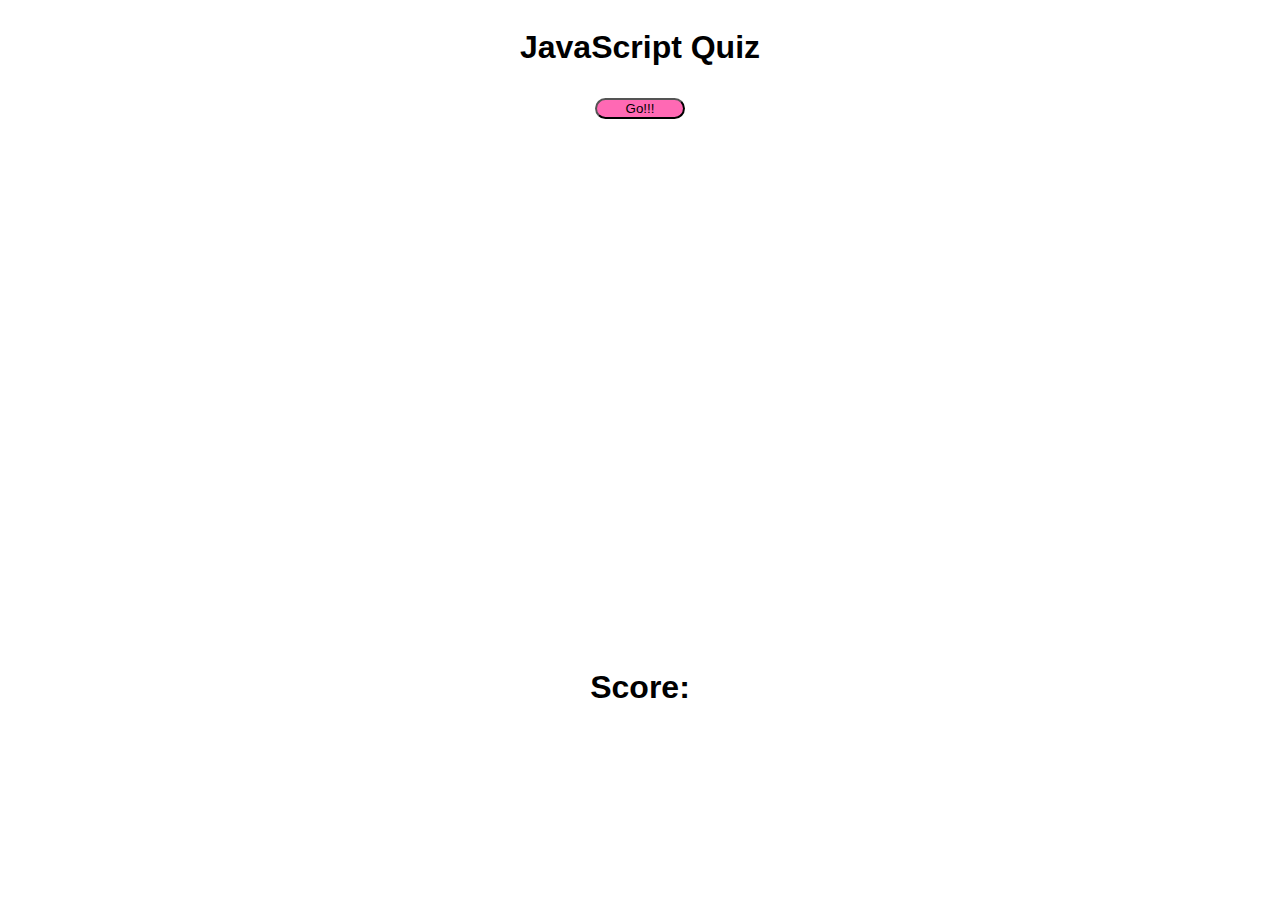
==== index.html @ 3671eb26 "moved index outside of asset folder" ====
<!DOCTYPE html>
<html lang="en">
<head>
    <meta charset="UTF-8">
    <meta http-equiv="X-UA-Compatible" content="IE=edge">
    <meta name="viewport" content="width=device-width, initial-scale=1.0">
    <link rel="stylesheet" href="../Assets/style.css">
    <title>JavaScript Quiz</title>

</head>
<body>
    <div class="Quizname">
                <h1>JavaScript Quiz</h1>
    </div>
    <div class="startContainer" id="quiz">
        <button class="btn" id="go">Go!!!</button>
    </div>
    <section class="container" id=card>
        
        <div class="questions" id="quest">Question</div>
            <div class="choice">
                <p class="ansCon"></p>
                <p class="ansText" data-number="1">Answer 1</p>
            </div>

            <div class="choice">
                <p class="ansCon"></p>
                <p class="ansText" data-number="2">Answer 2</p>
            </div>

            <div class="choice">
            <p class="ansCon"></p>
            <p class="ansText" data-number="3">Answer 3</p>
            </div>
        <div class="choice">
        <p class="ansCon"></p>
        <p class="ansText" data-number="4">Answer 4</p>
    </div>

        </div>
    </section>

    <div id="score">
        <div id = "scoreItem">
        <h1 class = "scoreAmt" id = "scoreTotal">
            Score:
        </h1>
        </div>
    </div>
    


    <timer class="quiztime" id="timer"></timer>
    <script src="../Assets/js.js"></script>
</body>
</html>
---- Assets/style.css ----
body * {
    display: flex;
    flex-direction: column;
    align-items: center;
    font-family: 'Segoe UI', Tahoma, Geneva, Verdana, sans-serif;
}
/*style name*/
.quizname {
    margin-top: 100px;
    font-size:50px;
    
}
/* hide questions */
.container {
    margin-top: 25px;
    visibility: hidden;
}

/*style the start button*/
.btn {
    background-color: #ff69b4;
    color:black;
    font-family: 'Segoe UI', Tahoma, Geneva, Verdana, sans-serif;
    border-radius: 15px;
    width: 90px;
    margin: 10px;
}

.questions {
    font-size: 20px bold;
    margin:10px;
    display:flex;
    flex-wrap: wrap;
}

/*color of answer buttons*/
.ansText {
    background-color: blueviolet;
    font-family:'Segoe UI', Tahoma, Geneva, Verdana, sans-serif;
    width: 100%;
    height: 30px;

    padding: 10px;
    border-radius: 15px;
}
.results, .storage{
    font-size: 20px;

}
/*timer*/
.quiztime {
    font-size: 40px;
    color:red;
}
/*turn green when right*/
.correct {
    background-color: greenyellow;

}
/*turn red when wrong*/
.incorrect {
    background-color: red;

}

.Instruct {
    font-size: 25px;
}
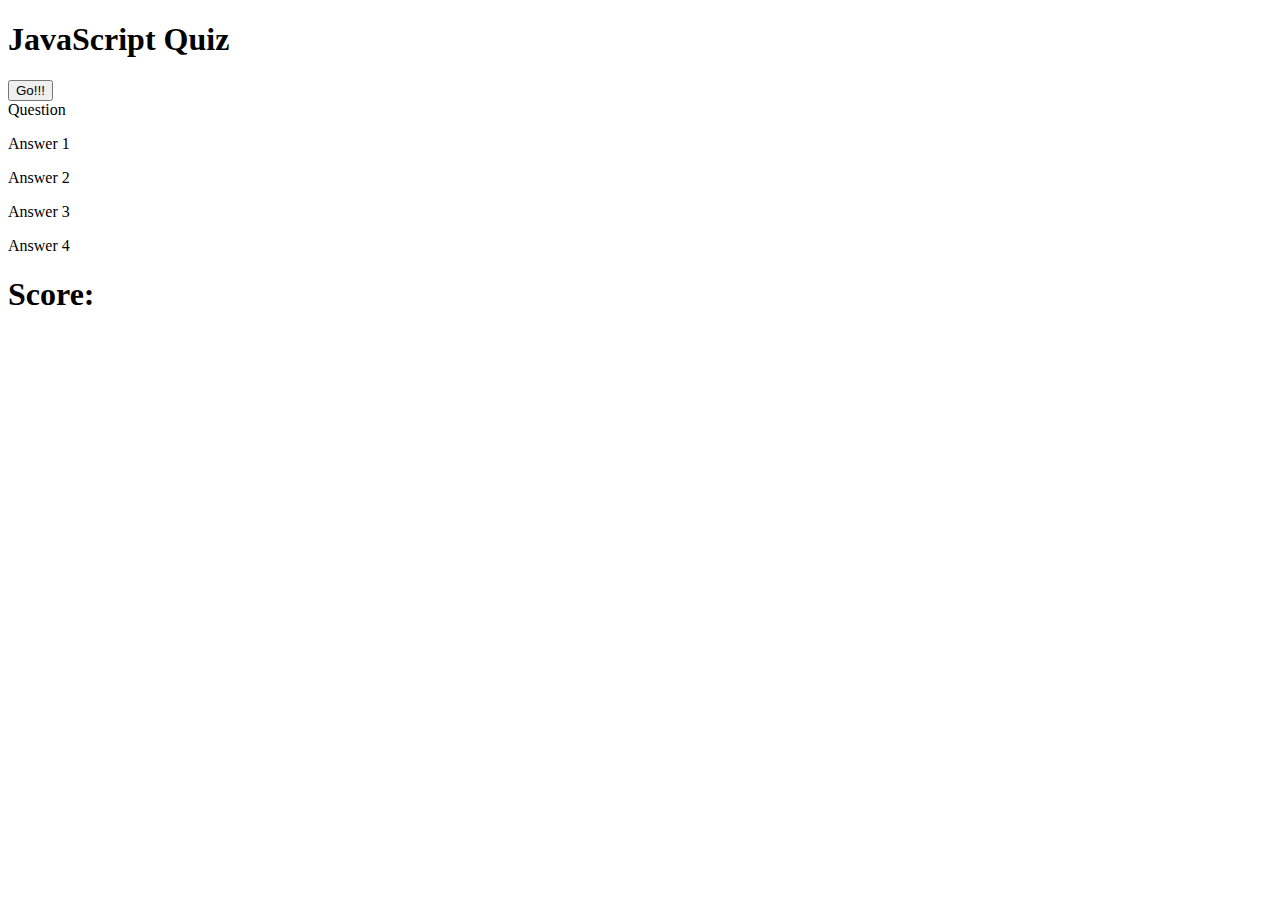
==== commit 9824b04a: "Fixed errors and created list" ====
--- a/index.html
+++ b/index.html
@@ -4,7 +4,7 @@
     <meta charset="UTF-8">
     <meta http-equiv="X-UA-Compatible" content="IE=edge">
     <meta name="viewport" content="width=device-width, initial-scale=1.0">
-    <link rel="stylesheet" href="../Assets/style.css">
+    <link rel="stylesheet" href="../Javascript-quiz/Assets/style.css">
     <title>JavaScript Quiz</title>
 
 </head>
@@ -51,6 +51,7 @@
 
 
     <timer class="quiztime" id="timer"></timer>
-    <script src="../Assets/js.js"></script>
+    <script src="../Javascript-quiz/Assets/js.js"></script>
+    
 </body>
 </html>